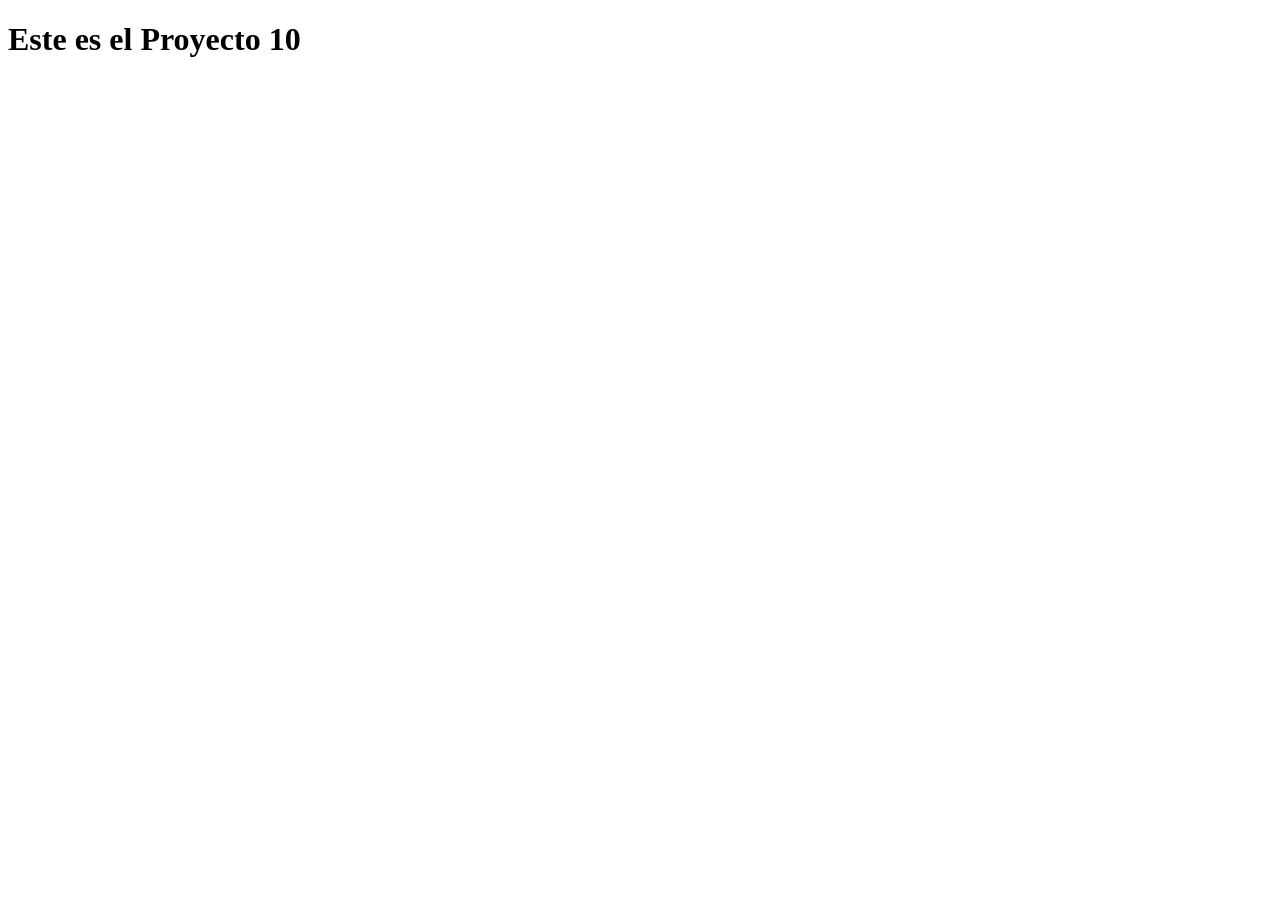
==== Project-10/index.html @ 00f85058 "first commit" ====
<!DOCTYPE html>
<html lang="en">
<head>
    <meta charset="UTF-8">
    <meta name="viewport" content="width=device-width, initial-scale=1.0">
    <script src="./assets/js/main.js" defer></script>
    <title>Proyecto 10</title>
</head>
<body>
    
    <main class="layout">
        <h1 class="layout__title">
            Este es el Proyecto 10 
        </h1>
    </main>
</body>
</html>
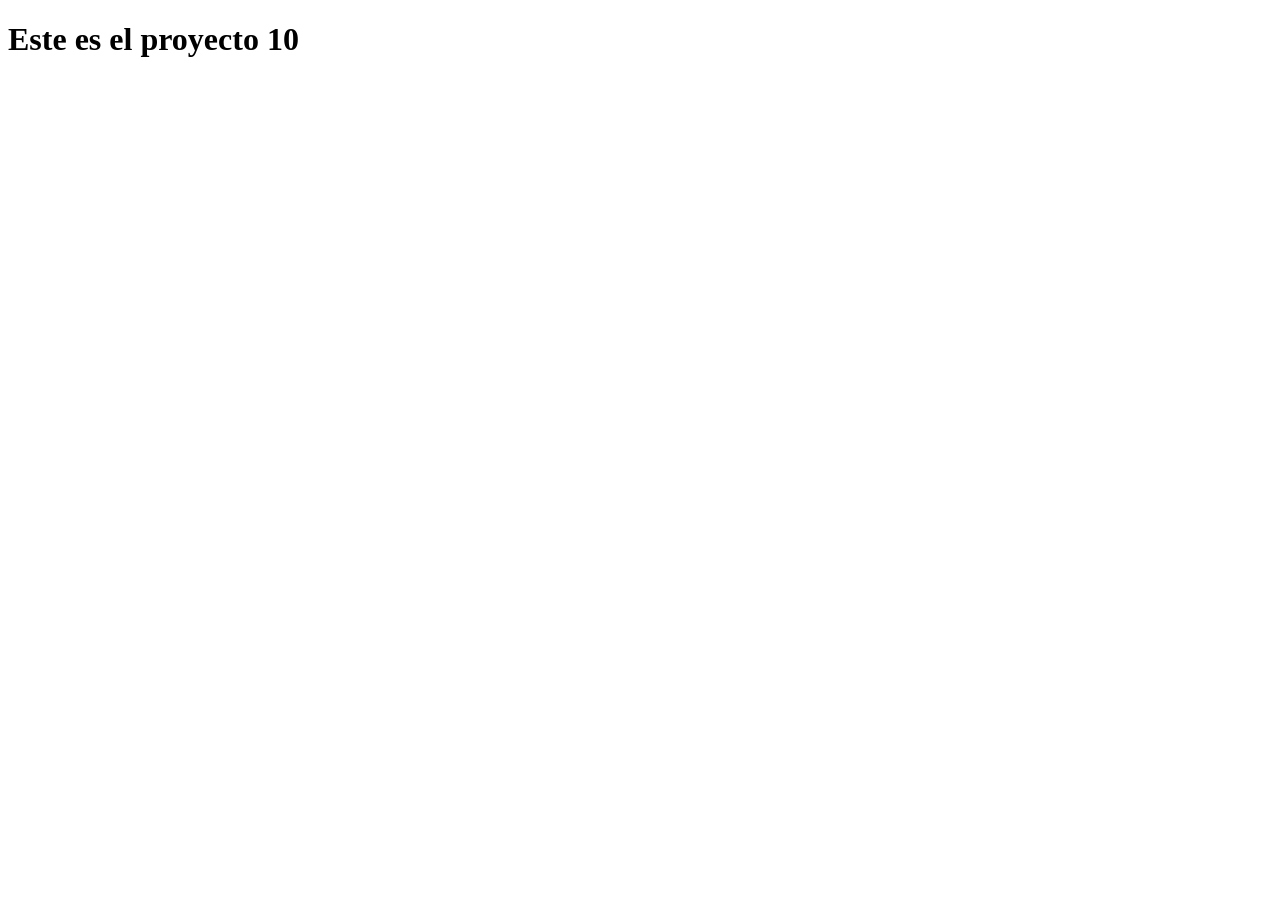
==== commit 4afdf3ee: "add commit" ====
--- a/Project-10/index.html
+++ b/Project-10/index.html
@@ -7,11 +7,9 @@
     <title>Proyecto 10</title>
 </head>
 <body>
-    
-    <main class="layout">
-        <h1 class="layout__title">
-            Este es el Proyecto 10 
-        </h1>
+        <main>
+            <h1>Este es el proyecto 10</h1>
+        </main>
     </main>
 </body>
 </html>
